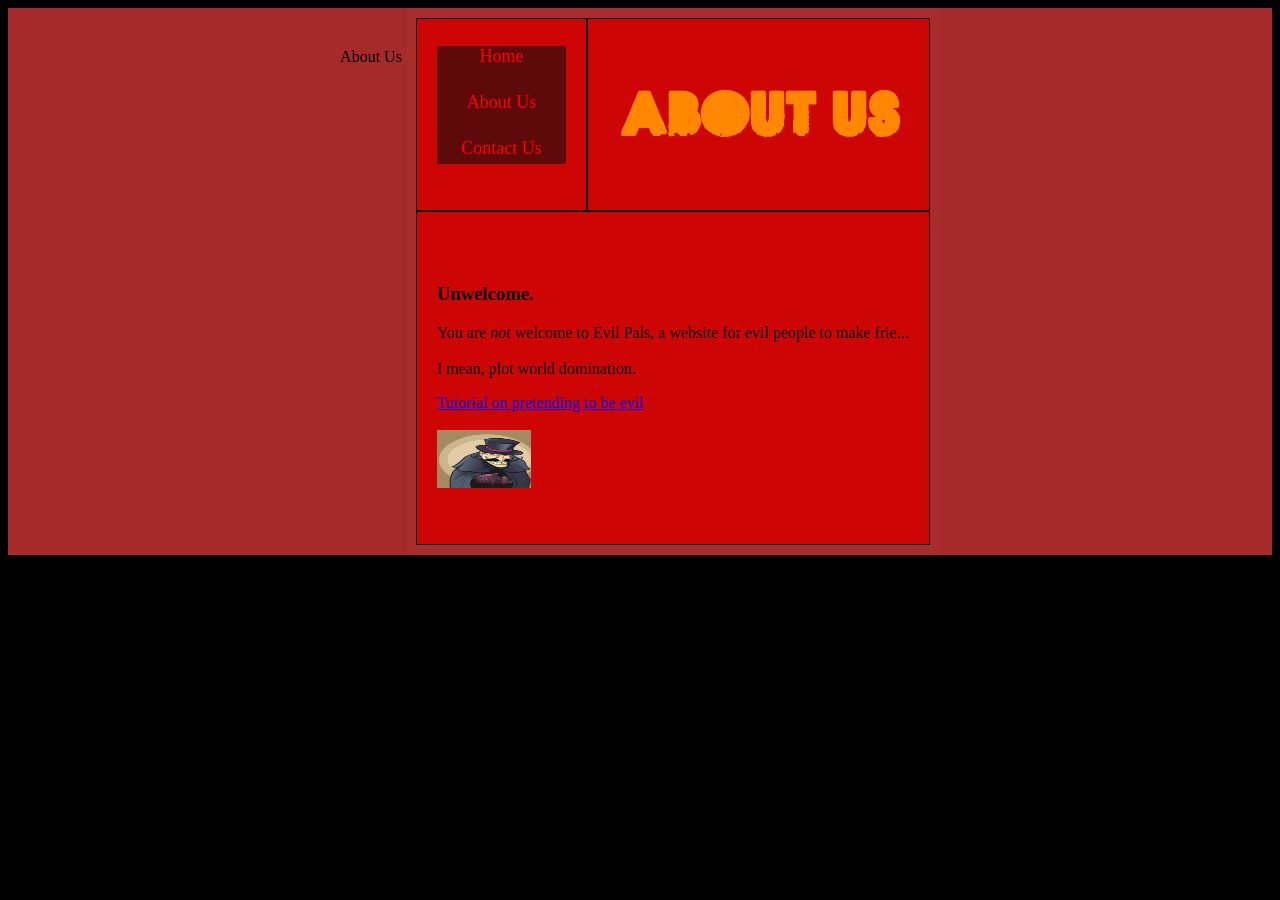
==== about.html @ 050879e8 "Completed CSS tutorials Finished all CSS tutorials" ====
<!DOCTYPE html>
<html lang="en-AU"
    <head>
        <meta charset="UTF-8">
        <meta name="viewport" content="width=device-width, initial-scale=1.0"
        <title>About Us</title>
        <link rel="stylesheet" href="style.css">
    </head>
    <body>
        <div class="grid-container">
            <!--Navigation Section-->
            <div class="item">
                <nav>
                    <ul>
                        <li><a href="index.html">Home</a></li>
                        <li><a href="about.html">About Us</a></li>
                        <li><a href="contact.html">Contact Us</a></li>
                    </ul>
                </nav>
            </div>
            <!--Heading Section-->
            <div class="item2">
                <h1>About Us</h1>
            </div>
            <!--Content Section-->
            <div class="item3">
                <h3>Unwelcome.</h3>
                <p>You are <i>not</i> welcome to Evil Pals, a website for evil people to make frie... </br></br>I mean, plot world domination.</p>
                <a href="https://www.wikihow.com/Act-Evil">Tutorial on pretending to be evil</br></br></a>
                <img src="images/seeminglyevilman.jpg", alt="Depiction of a seemingly evil man", style="width:20%; height:20%;">
            </div>
        </div>
    </body>
</html>
---- style.css ----
@font-face {
    font-family:myFont;
    src: url(font/FIRES\ PERSONAL\ USE.ttf)
}

html{
    background-color: black
}

body{
    background-color: brown;
    text-align:center;
    font-family:papyrus, fantasy
}

h1{
    color:rgb(255, 136, 0);
    font-family: myFont;
    text-align:center;
}

nav {
    background-color: rgb(94, 10, 10)

}

nav ul {

    list-style-type: none;
    
    margin: 0;

    padding: 0;

}

nav li {

    background-color: rgb(94, 10, 10);
    margin-bottom:20px;
    padding-bottom: 5px;
    font-size: large;
}

nav a {

    color:red;

    text-decoration: none

}

.grid-container{
    display:inline-grid;
    grid-template-columns: 1fr 1fr 1fr;
    background-color:rgb(168, 44, 44);
    padding: 10px;
}

.item{
    background-color:rgb(206, 5, 5);
    border: 1px solid black;
    padding: 20px;
    justify-content: center;
    align-content: center;
    text-align: center;

}

.item2{
    background-color:rgb(206, 5, 5);
    border: 1px solid black;
    padding: 20px;
    font-size: 30px;
    justify-content: center;
    align-content: center;
    text-align: center;
    grid-column: span 2;
    
}

.item3{
    background-color:rgb(206, 5, 5);
    border: 1px solid black;
    padding: 20px;
    align-content: center;
    text-align: left;
    grid-column: span 3;
    
}
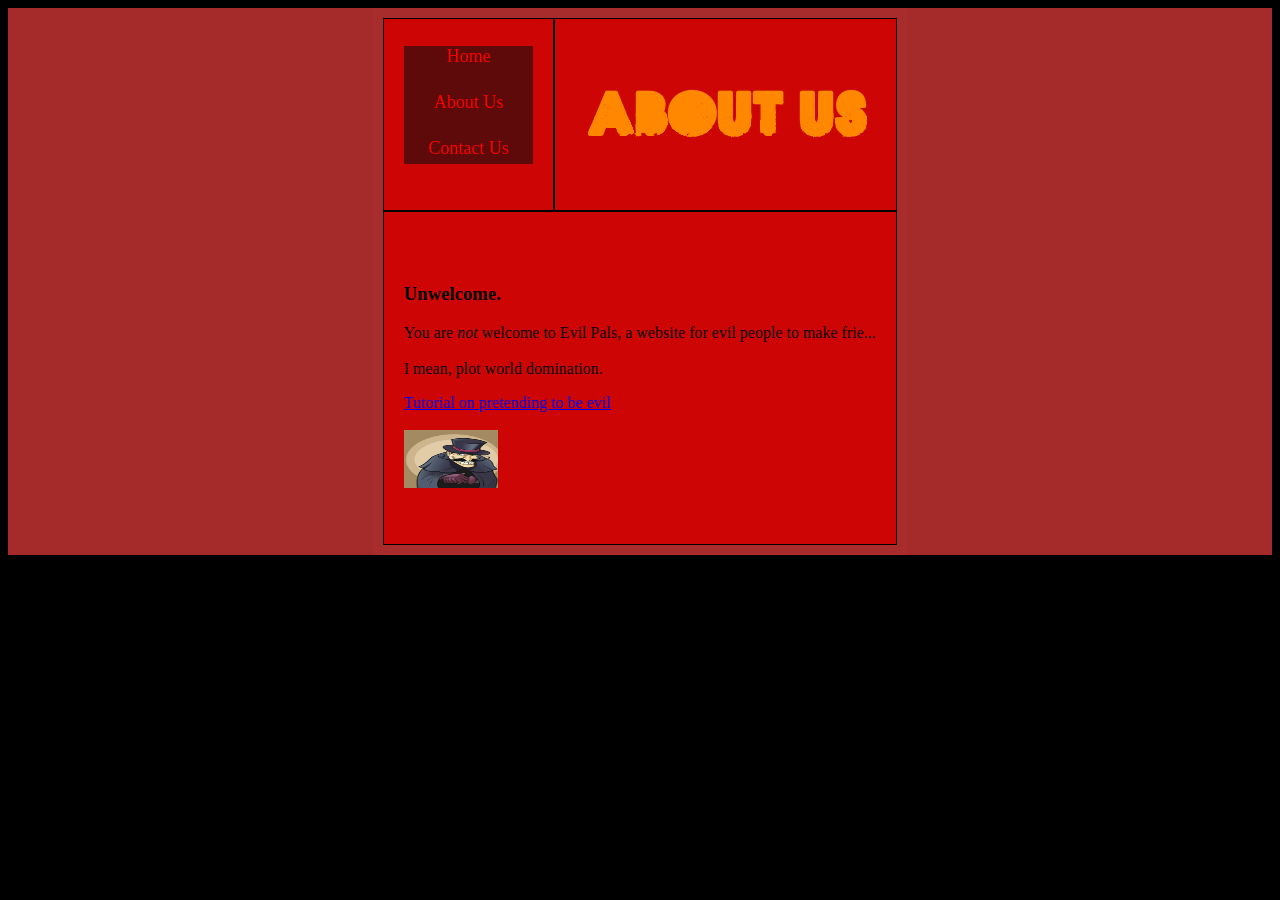
==== commit fa8f703e: "Some flask work Tried to work on routes" ====
--- a/about.html
+++ b/about.html
@@ -1,8 +1,8 @@
 <!DOCTYPE html>
-<html lang="en-AU"
+<html lang="en-AU">
     <head>
         <meta charset="UTF-8">
-        <meta name="viewport" content="width=device-width, initial-scale=1.0"
+        <meta name="viewport" content="width=device-width, initial-scale=1.0">
         <title>About Us</title>
         <link rel="stylesheet" href="style.css">
     </head>
